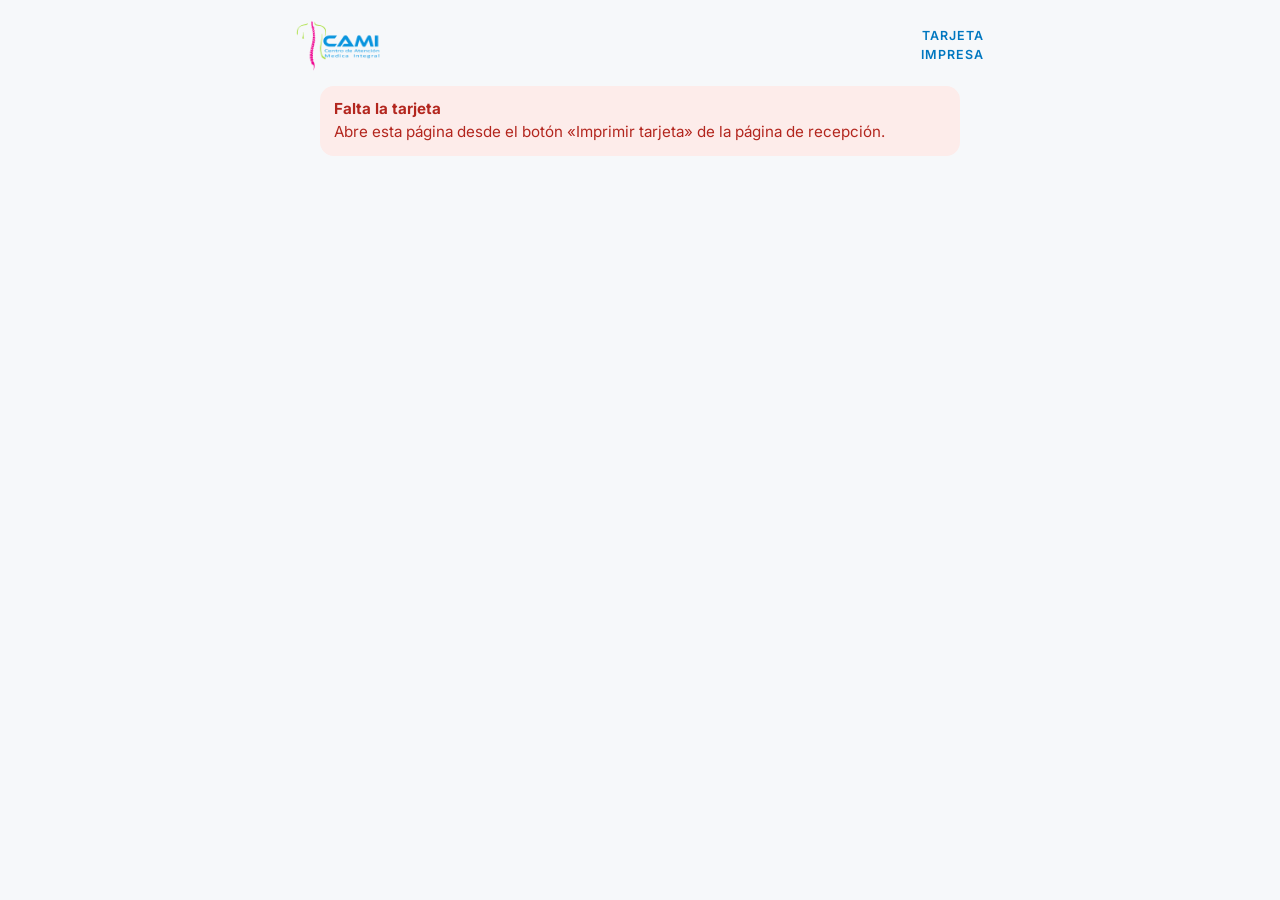
==== imprimir/index.html @ 93c3aa5a "Add files via upload" ====
<!doctype html>
<html lang="es-MX">
<head>
<meta charset="utf-8">
<meta name="viewport" content="width=device-width,initial-scale=1">
<title>Imprimir tarjeta · CAMI</title>
<meta name="robots" content="noindex,nofollow,noarchive">
<meta name="referrer" content="no-referrer">
<link rel="icon" href="../assets/favicon-48.png" sizes="48x48">
<link rel="preconnect" href="https://fonts.googleapis.com">
<link rel="preconnect" href="https://fonts.gstatic.com" crossorigin>
<link href="https://fonts.googleapis.com/css2?family=Inter:wght@400;500;600;700&display=swap" rel="stylesheet">
<link rel="stylesheet" href="../assets/tarjeta.css">
<style>
  .hoja{display:flex;flex-wrap:wrap;gap:6mm;justify-content:center;margin:16px 0}
  .cara{position:relative;width:85.6mm;height:54mm;background:#fff;border:.3mm dashed #8A98A8;border-radius:3mm;overflow:hidden;color:var(--ink);
    -webkit-print-color-adjust:exact;print-color-adjust:exact;flex:none}
  .cara .etq{position:absolute;top:-5mm;left:0;font-size:2.8mm;color:var(--muted)}
  .envoltura{position:relative;padding-top:5mm}
  /* Frente */
  .frente .banda{position:absolute;left:0;top:0;bottom:0;width:3mm;background:var(--azul)}
  .frente .logo{position:absolute;left:7mm;top:4mm;height:13mm}
  .frente .tipo{position:absolute;left:7mm;top:18.5mm;width:44mm;font-size:2.5mm;line-height:1.15;font-weight:700;letter-spacing:.15mm;text-transform:uppercase;color:var(--azul)}
  .frente .nombre{position:absolute;left:7mm;top:25mm;width:44mm;font-size:4.2mm;font-weight:700;line-height:1.15;display:-webkit-box;-webkit-line-clamp:3;-webkit-box-orient:vertical;overflow:hidden}
  .frente .qr{position:absolute;right:3.5mm;top:5mm;width:29mm;height:29mm}
  .frente .qr svg{display:block;width:100%;height:100%}
  .frente .indica{position:absolute;right:3.5mm;top:34.5mm;width:29mm;text-align:center;font-size:2.3mm;line-height:1.2;color:var(--muted)}
  .frente .pie-cara{position:absolute;left:7mm;right:3.5mm;bottom:3mm;font-size:2.3mm;color:var(--muted);border-top:.2mm solid var(--line);padding-top:1.2mm}
  /* Reverso */
  .reverso{padding:4mm 5mm}
  .reverso h2{font-size:3.9mm;color:var(--azul);margin:0 0 2.5mm;text-align:center}
  .reverso .casillas-imp{display:grid;grid-template-columns:repeat(5,1fr);gap:1.8mm 2mm;justify-items:center;margin-bottom:2.5mm}
  .reverso .casillas-imp span{width:8.6mm;height:8.6mm;border:.35mm solid var(--azul);border-radius:50%;display:flex;align-items:center;justify-content:center;font-size:3mm;font-weight:600;color:#8FB8D6}
  .reverso .casillas-imp span.on{background:var(--azul);color:#fff}
  .reverso p{font-size:2.35mm;line-height:1.25;color:var(--ink);text-align:center}
  .consejo{max-width:640px;margin:0 auto}
  @media print{
    @page{margin:10mm}
    body{background:#fff}
    .no-imprimir{display:none!important}
    .app{max-width:none;padding:0}
    .hoja{margin:0;justify-content:flex-start}
    .cara .etq{display:none}
    .envoltura{padding-top:0}
  }
</style>
</head>
<body>
<main class="app" style="max-width:720px">
  <div class="no-imprimir" id="cabecera">
    <header class="marca"><img src="../assets/cami-logo.png" alt="CAMI Xochimilco" width="85" height="52"><span class="etiqueta">Tarjeta<br>impresa</span></header>
    <div class="consejo">
      <div id="mensaje"></div>
      <div class="panel" id="instrucciones" hidden>
        <h1 style="font-size:1.15rem;margin-bottom:6px">Imprime a tamaño real</h1>
        <ol class="pequeno muted" style="margin:0 0 12px;padding-left:20px">
          <li>En la ventana de impresión elige escala <strong>100%</strong> (no «ajustar a la página») y desactiva encabezados y pies de página.</li>
          <li>Recorta por las líneas punteadas: quedan dos piezas, frente y reverso. Pégalas por detrás o plastifícalas juntas.</li>
          <li>Si tu impresora lo permite, imprime a doble cara con el frente y el reverso por el mismo lado del papel.</li>
        </ol>
        <button class="btn primario" id="btn-imprimir" type="button">Imprimir</button>
      </div>
    </div>
  </div>
  <div class="hoja" id="hoja" hidden>
    <div class="envoltura"><div class="cara frente" id="frente"></div></div>
    <div class="envoltura"><div class="cara reverso" id="reverso"></div></div>
  </div>
</main>
<script src="../assets/config.js"></script>
<script src="../assets/qrcode.min.js"></script>
<script src="../assets/comun.js"></script>
<script src="../assets/imprimir.js"></script>
</body>
</html>
---- assets/tarjeta.css ----
/* Tarjeta de cliente frecuente · CAMI Xochimilco. Mismos colores y tipografía que el sitio principal. */
:root{
  --azul:#0077C0; --azul-hover:#00639F; --celeste:#0A94DB; --azul-050:#EEF6FC;
  --ink:#1B2430; --muted:#5B6776; --line:#E6EAEF; --soft:#F6F8FA;
  --ok:#17803D; --ok-bg:#E8F6EC; --aviso:#7A4F00; --aviso-bg:#FFF4DD; --mal:#B3261E; --mal-bg:#FDECEA;
  --radius:18px;
  --fuente:Inter,system-ui,-apple-system,"Segoe UI",Roboto,sans-serif;
}
*{box-sizing:border-box}
html{-webkit-text-size-adjust:100%}
body{margin:0;font-family:var(--fuente);color:var(--ink);background:var(--soft);font-size:1rem;line-height:1.5;-webkit-font-smoothing:antialiased}
h1,h2,h3{margin:0;letter-spacing:-.02em;line-height:1.2}
p{margin:0}
img,svg{max-width:100%}
[hidden]{display:none!important}
:focus-visible{outline:3px solid var(--celeste);outline-offset:2px}
.app{max-width:480px;margin:0 auto;padding:16px 16px 40px}
.muted{color:var(--muted)}
.pequeno{font-size:.85rem}
.sr-only{position:absolute;width:1px;height:1px;overflow:hidden;clip:rect(0 0 0 0);white-space:nowrap}

/* Encabezado */
.marca{display:flex;align-items:center;justify-content:space-between;gap:12px;padding:4px 0 14px}
.marca img{height:52px;width:auto;display:block}
.marca .etiqueta{font-size:.78rem;font-weight:600;letter-spacing:.08em;text-transform:uppercase;color:var(--azul);text-align:right}

/* Tarjetas y avisos */
.panel{background:#fff;border:1px solid var(--line);border-radius:var(--radius);padding:18px;margin-bottom:14px;box-shadow:0 10px 30px -22px rgba(16,40,70,.35)}
.aviso{border-radius:14px;padding:12px 14px;font-size:.95rem;margin:0 0 14px;background:var(--azul-050);color:var(--ink)}
.aviso.ok{background:var(--ok-bg);color:#0F5C2B}
.aviso.alerta{background:var(--aviso-bg);color:var(--aviso)}
.aviso.mal{background:var(--mal-bg);color:var(--mal)}
.aviso strong{display:block}

/* Botones */
.btn{display:flex;align-items:center;justify-content:center;gap:8px;width:100%;min-height:52px;padding:12px 18px;border:2px solid var(--azul);border-radius:14px;background:#fff;color:var(--azul);font:600 1rem var(--fuente);cursor:pointer;text-decoration:none;text-align:center}
.btn:hover{background:var(--azul-050)}
.btn.primario{background:var(--azul);color:#fff}
.btn.primario:hover{background:var(--azul-hover);border-color:var(--azul-hover)}
.btn.ok{background:var(--ok);border-color:var(--ok);color:#fff}
.btn.ok:hover{background:#0F5C2B;border-color:#0F5C2B}
.btn.peligro{border-color:var(--mal);color:var(--mal)}
.btn.peligro:hover{background:var(--mal-bg)}
.btn.whatsapp{background:#1FAF55;border-color:#1FAF55;color:#fff}
.btn.whatsapp:hover{background:#178C44;border-color:#178C44}
.btn.chico{min-height:44px;font-size:.92rem;width:auto;padding:8px 14px}
.btn[disabled],.btn[aria-disabled=true]{opacity:.55;cursor:not-allowed}
.acciones{display:grid;gap:10px;margin-top:14px}
.fila{display:flex;gap:10px}
.fila>*{flex:1}

/* Formularios */
label{display:block;font-weight:600;font-size:.92rem;margin:0 0 6px}
.campo{margin-bottom:14px}
input[type=text],input[type=tel],input[type=password],input[type=search]{width:100%;min-height:52px;padding:12px 14px;border:2px solid var(--line);border-radius:14px;font:500 1.1rem var(--fuente);color:var(--ink);background:#fff}
input:focus{border-color:var(--celeste);outline:none}
.casilla-aviso{display:flex;gap:12px;align-items:flex-start;padding:12px;border-radius:14px;background:var(--soft);font-weight:500;font-size:.92rem}
.casilla-aviso input{width:24px;height:24px;margin:2px 0 0;flex:none}
.casilla-aviso label{margin:0;font-weight:500}
.ayuda{font-size:.85rem;color:var(--muted);margin-top:6px}

/* Tarjeta del paciente (azul) */
.carta{background:linear-gradient(145deg,var(--azul) 0%,var(--celeste) 100%);color:#fff;border-radius:22px;padding:20px 18px 18px;box-shadow:0 18px 40px -22px rgba(0,80,140,.75);margin-bottom:14px}
.carta .tipo{font-size:.75rem;font-weight:600;letter-spacing:.1em;text-transform:uppercase;opacity:.9}
.carta h1{color:#fff;font-size:1.5rem;margin:4px 0 2px;overflow-wrap:anywhere}
.carta .avance{font-size:.95rem;opacity:.95;margin-bottom:14px}
.sellos{display:grid;grid-template-columns:repeat(5,1fr);gap:10px 6px;margin:0;padding:0;list-style:none}
.sello{display:flex;flex-direction:column;align-items:center;gap:4px;font-size:.7rem;line-height:1.1;min-height:64px}
.sello .circulo{width:100%;max-width:54px;aspect-ratio:1;border-radius:50%;display:flex;align-items:center;justify-content:center;font-weight:700;font-size:.95rem;border:2px dashed rgba(255,255,255,.65);color:rgba(255,255,255,.8)}
.sello.puesto .circulo{background:#fff;border:2px solid #fff;color:var(--azul)}
.sello.puesto .circulo svg{width:56%;height:56%}
.sello.nuevo .circulo{animation:sello .6s cubic-bezier(.2,1.6,.4,1)}
.sello .fecha{opacity:.95;min-height:1.1em}
@keyframes sello{from{transform:scale(2.2) rotate(-18deg);opacity:0}to{transform:none;opacity:1}}
.carta .nota{margin-top:14px;font-size:.85rem;opacity:.95}
.recompensa{background:var(--ok);color:#fff;border-radius:18px;padding:16px 18px;margin-bottom:14px}
.recompensa h2{color:#fff;font-size:1.25rem;margin-bottom:4px}
.codigo-qr{text-align:center}
.codigo-qr .qr{width:min(100%,260px);margin:10px auto;border:1px solid var(--line);border-radius:12px;overflow:hidden;background:#fff}
.codigo-qr .qr svg{display:block;width:100%;height:auto}
.regla{font-size:.92rem;color:var(--muted)}
details.guia{border:1px solid var(--line);border-radius:14px;background:#fff;margin-bottom:14px}
details.guia summary{cursor:pointer;padding:14px 16px;font-weight:600;list-style:none}
details.guia summary::-webkit-details-marker{display:none}
details.guia summary::after{content:"＋";float:right;color:var(--azul)}
details.guia[open] summary::after{content:"－"}
details.guia .cuerpo{padding:0 16px 14px;font-size:.92rem;color:var(--muted)}
details.guia ol{margin:6px 0 0;padding-left:20px}
.pie{font-size:.82rem;color:var(--muted);text-align:center;margin-top:20px}
.pie a{color:var(--azul)}
.cargando{height:260px;border-radius:22px;background:linear-gradient(90deg,#e9eef3 25%,#f4f7fa 50%,#e9eef3 75%);background-size:200% 100%;animation:brillo 1.2s infinite linear}
@keyframes brillo{to{background-position:-200% 0}}

/* Recepción */
.barra{display:flex;align-items:center;justify-content:space-between;gap:10px;margin-bottom:12px}
.barra .quien{font-size:.85rem;color:var(--muted)}
.pestanas{display:grid;grid-template-columns:repeat(3,1fr);gap:6px;background:#E3EBF2;border-radius:16px;padding:5px;margin-bottom:14px}
.pestanas button{min-height:48px;border:0;border-radius:12px;background:transparent;font:600 .92rem var(--fuente);color:var(--muted);cursor:pointer}
.pestanas button[aria-selected=true]{background:#fff;color:var(--azul);box-shadow:0 2px 8px rgba(16,40,70,.15)}
.visor{position:relative;border-radius:16px;overflow:hidden;background:#000;aspect-ratio:1/1;margin-bottom:12px}
.visor video{width:100%;height:100%;object-fit:cover;display:block}
.visor .marco{position:absolute;inset:18%;border:4px solid rgba(255,255,255,.9);border-radius:18px;box-shadow:0 0 0 999px rgba(0,0,0,.35);pointer-events:none}
.estado-camara{text-align:center;font-size:.95rem;color:var(--muted);margin-bottom:12px;min-height:1.5em}
.res-cabeza h2{font-size:1.35rem;overflow-wrap:anywhere}
.chips{display:flex;flex-wrap:wrap;gap:6px;margin:8px 0 0}
.chip{display:inline-block;border-radius:999px;padding:3px 10px;font-size:.8rem;font-weight:600;background:var(--azul-050);color:var(--azul-hover)}
.chip.ok{background:var(--ok-bg);color:#0F5C2B}
.chip.alerta{background:var(--aviso-bg);color:var(--aviso)}
.chip.mal{background:var(--mal-bg);color:var(--mal)}
.casillas{display:grid;grid-template-columns:repeat(10,1fr);gap:4px;margin:14px 0 6px}
.casillas span{aspect-ratio:1;border-radius:50%;border:2px solid #B9C7D4;display:flex;align-items:center;justify-content:center;font-size:.7rem;color:#8A98A8}
.casillas span.on{background:var(--azul);border-color:var(--azul);color:#fff}
.casillas.completa span.on{background:var(--ok);border-color:var(--ok)}
.avance-txt{font-weight:700}
.exito{text-align:center;padding:16px;border-radius:16px;background:var(--ok-bg);color:#0F5C2B;margin-bottom:14px}
.exito .grande{display:block;font-size:1.35rem;font-weight:700}
.lista-tarjetas{display:grid;gap:10px}
.lista-tarjetas .btn{justify-content:space-between;text-align:left}
details.mas{margin-top:14px;border-top:1px solid var(--line);padding-top:10px}
details.mas summary{cursor:pointer;font-weight:600;color:var(--muted);padding:6px 0}
details.mas .acciones{margin-top:8px}
.confirmar{background:var(--mal-bg);border-radius:14px;padding:12px;margin-top:10px}
.confirmar p{margin-bottom:10px;color:var(--mal);font-weight:600}
.girar{width:20px;height:20px;border:3px solid rgba(255,255,255,.5);border-top-color:#fff;border-radius:50%;animation:gira .7s linear infinite}
.btn:not(.primario):not(.ok):not(.whatsapp) .girar{border-color:rgba(0,119,192,.25);border-top-color:var(--azul)}
@keyframes gira{to{transform:rotate(360deg)}}

@media (prefers-reduced-motion:reduce){*{animation:none!important;transition:none!important}}
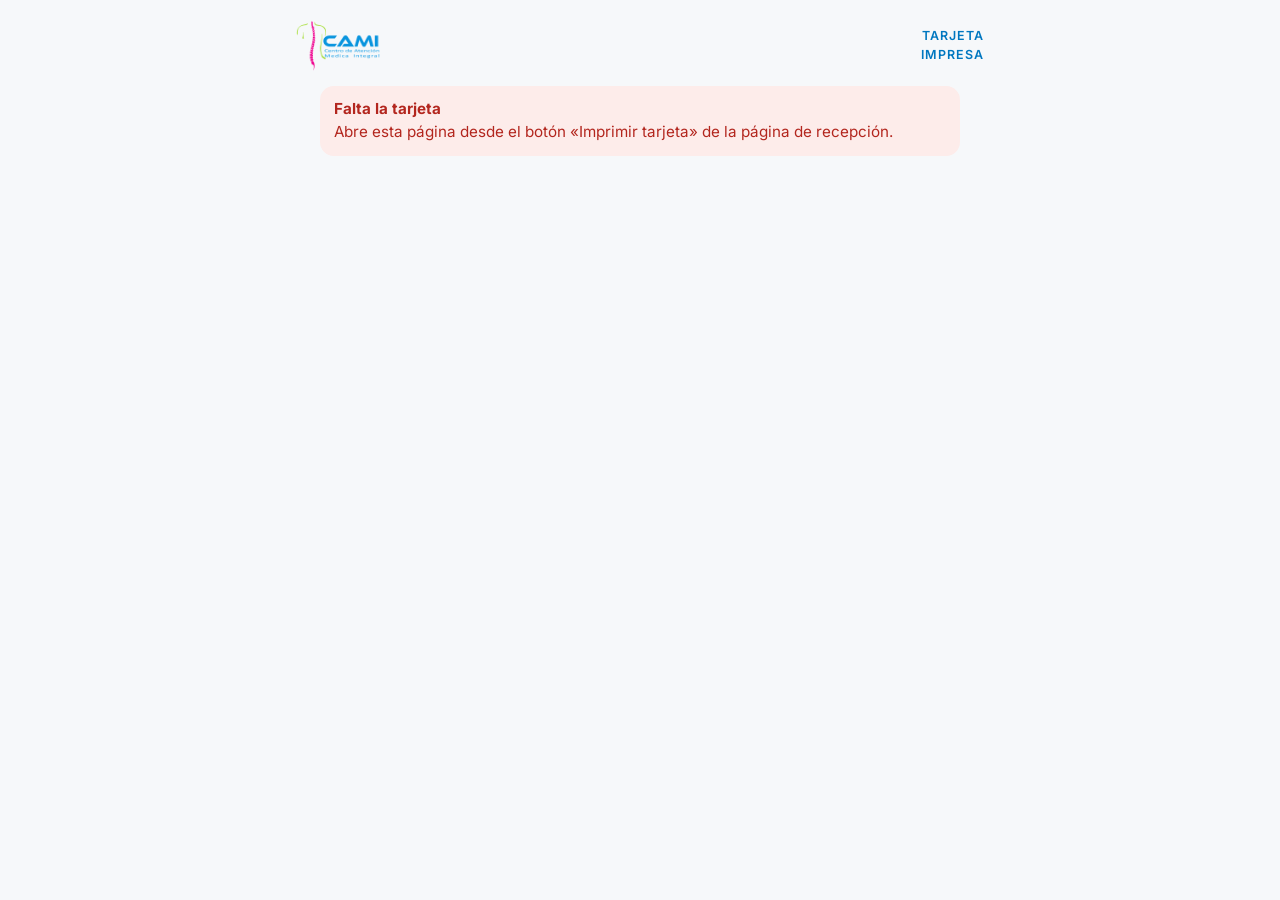
==== commit 0aff2252: "Add files via upload" ====
--- a/imprimir/index.html
+++ b/imprimir/index.html
@@ -2,14 +2,12 @@
 <html lang="es-MX">
 <head>
 <meta charset="utf-8">
+<meta http-equiv="Content-Security-Policy" content="default-src 'none'; script-src 'self'; style-src 'self' 'unsafe-inline'; img-src 'self' data:; font-src 'self'; connect-src 'self' https://script.google.com https://script.googleusercontent.com; base-uri 'none'; form-action 'none'">
 <meta name="viewport" content="width=device-width,initial-scale=1">
 <title>Imprimir tarjeta · CAMI</title>
 <meta name="robots" content="noindex,nofollow,noarchive">
 <meta name="referrer" content="no-referrer">
 <link rel="icon" href="../assets/favicon-48.png" sizes="48x48">
-<link rel="preconnect" href="https://fonts.googleapis.com">
-<link rel="preconnect" href="https://fonts.gstatic.com" crossorigin>
-<link href="https://fonts.googleapis.com/css2?family=Inter:wght@400;500;600;700&display=swap" rel="stylesheet">
 <link rel="stylesheet" href="../assets/tarjeta.css">
 <style>
   .hoja{display:flex;flex-wrap:wrap;gap:6mm;justify-content:center;margin:16px 0}
@@ -29,10 +27,17 @@
   /* Reverso */
   .reverso{padding:4mm 5mm}
   .reverso h2{font-size:3.9mm;color:var(--azul);margin:0 0 2.5mm;text-align:center}
-  .reverso .casillas-imp{display:grid;grid-template-columns:repeat(5,1fr);gap:1.8mm 2mm;justify-items:center;margin-bottom:2.5mm}
-  .reverso .casillas-imp span{width:8.6mm;height:8.6mm;border:.35mm solid var(--azul);border-radius:50%;display:flex;align-items:center;justify-content:center;font-size:3mm;font-weight:600;color:#8FB8D6}
+  .reverso .casillas-imp{display:grid;grid-template-columns:repeat(6,1fr);gap:2mm;justify-items:center;margin:4mm 0 4.5mm}
+  .reverso .casillas-imp span.premio{border-style:dashed;border-width:.5mm;background:#fff;color:var(--ink);font-size:2.4mm;font-weight:800}
+  .reverso.tipo-traccion .casillas-imp span.premio{color:var(--traccion)}
+  .reverso .casillas-imp span{width:10.6mm;height:10.6mm;border:.35mm solid var(--azul);border-radius:50%;display:flex;align-items:center;justify-content:center;font-size:3mm;font-weight:600;color:#8FB8D6}
   .reverso .casillas-imp span.on{background:var(--azul);color:#fff}
   .reverso p{font-size:2.35mm;line-height:1.25;color:var(--ink);text-align:center}
+  .frente.tipo-traccion .banda{background:var(--traccion)}
+  .frente.tipo-traccion .tipo{color:var(--traccion)}
+  .reverso.tipo-traccion h2{color:var(--traccion)}
+  .reverso.tipo-traccion .casillas-imp span{border-color:var(--traccion);color:#D98ABF}
+  .reverso.tipo-traccion .casillas-imp span.on{background:var(--traccion);color:#fff}
   .consejo{max-width:640px;margin:0 auto}
   @media print{
     @page{margin:10mm}
--- a/assets/tarjeta.css
+++ b/assets/tarjeta.css
@@ -1,4 +1,7 @@
 /* Tarjeta de cliente frecuente · CAMI Xochimilco. Mismos colores y tipografía que el sitio principal. */
+/* Inter guardada en el sitio (licencia OFL en fonts/LICENSE-Inter.txt): no se carga nada de Google Fonts. */
+@font-face{font-family:Inter;font-style:normal;font-weight:100 900;font-display:swap;src:url(fonts/inter-latin-wght-normal.woff2) format("woff2");
+  unicode-range:U+0000-00FF,U+0131,U+0152-0153,U+02BB-02BC,U+02C6,U+02DA,U+02DC,U+0304,U+0308,U+0329,U+2000-206F,U+20AC,U+2122,U+2191,U+2193,U+2212,U+2215,U+FEFF,U+FFFD}
 :root{
   --azul:#0077C0; --azul-hover:#00639F; --celeste:#0A94DB; --azul-050:#EEF6FC;
   --ink:#1B2430; --muted:#5B6776; --line:#E6EAEF; --soft:#F6F8FA;
@@ -64,11 +67,13 @@
 .carta .tipo{font-size:.75rem;font-weight:600;letter-spacing:.1em;text-transform:uppercase;opacity:.9}
 .carta h1{color:#fff;font-size:1.5rem;margin:4px 0 2px;overflow-wrap:anywhere}
 .carta .avance{font-size:.95rem;opacity:.95;margin-bottom:14px}
-.sellos{display:grid;grid-template-columns:repeat(5,1fr);gap:10px 6px;margin:0;padding:0;list-style:none}
+.sellos{display:grid;grid-template-columns:repeat(6,1fr);gap:10px 5px;margin:0;padding:0;list-style:none}
 .sello{display:flex;flex-direction:column;align-items:center;gap:4px;font-size:.7rem;line-height:1.1;min-height:64px}
 .sello .circulo{width:100%;max-width:54px;aspect-ratio:1;border-radius:50%;display:flex;align-items:center;justify-content:center;font-weight:700;font-size:.95rem;border:2px dashed rgba(255,255,255,.65);color:rgba(255,255,255,.8)}
 .sello.puesto .circulo{background:#fff;border:2px solid #fff;color:var(--azul)}
 .sello.puesto .circulo svg{width:56%;height:56%}
+.sello.premio .circulo{border:2px solid #fff;background:rgba(255,255,255,.16);color:#fff;font-size:.62rem;font-weight:700;letter-spacing:.02em}
+.sello.premio.listo .circulo{background:#9ACD1F;border-color:#9ACD1F;color:#1B2430}
 .sello.nuevo .circulo{animation:sello .6s cubic-bezier(.2,1.6,.4,1)}
 .sello .fecha{opacity:.95;min-height:1.1em}
 @keyframes sello{from{transform:scale(2.2) rotate(-18deg);opacity:0}to{transform:none;opacity:1}}
@@ -107,8 +112,8 @@
 .chip.ok{background:var(--ok-bg);color:#0F5C2B}
 .chip.alerta{background:var(--aviso-bg);color:var(--aviso)}
 .chip.mal{background:var(--mal-bg);color:var(--mal)}
-.casillas{display:grid;grid-template-columns:repeat(10,1fr);gap:4px;margin:14px 0 6px}
-.casillas span{aspect-ratio:1;border-radius:50%;border:2px solid #B9C7D4;display:flex;align-items:center;justify-content:center;font-size:.7rem;color:#8A98A8}
+.casillas{display:grid;grid-template-columns:repeat(5,1fr);gap:10px;margin:14px 0 6px;max-width:320px}
+.casillas span{aspect-ratio:1;border-radius:50%;border:2px solid #B9C7D4;display:flex;align-items:center;justify-content:center;font-size:.95rem;font-weight:600;color:#8A98A8}
 .casillas span.on{background:var(--azul);border-color:var(--azul);color:#fff}
 .casillas.completa span.on{background:var(--ok);border-color:var(--ok)}
 .avance-txt{font-weight:700}
@@ -125,4 +130,26 @@
 .btn:not(.primario):not(.ok):not(.whatsapp) .girar{border-color:rgba(0,119,192,.25);border-top-color:var(--azul)}
 @keyframes gira{to{transform:rotate(360deg)}}
 
+/* Tipos de tarjeta: Rehabilitación (azul CAMI) y Tracción (magenta de la marca, oscurecido para que el texto blanco se lea) */
+:root{--traccion:#B8007A;--traccion-2:#D1008A;--traccion-050:#FCE4F3}
+.carta.tipo-traccion{background:linear-gradient(145deg,#A8006E 0%,var(--traccion-2) 100%);box-shadow:0 18px 40px -22px rgba(160,0,100,.75)}
+.carta.tipo-traccion .sello.puesto .circulo{color:#A8006E}
+.panel.tipo-terapia{border-top:5px solid var(--azul)}
+.panel.tipo-traccion{border-top:5px solid var(--traccion)}
+.chip.t-traccion{background:var(--traccion-050);color:#8A005C}
+.casillas.tipo-traccion span.on{background:var(--traccion);border-color:var(--traccion)}
+.opciones-tipo{display:grid;grid-template-columns:1fr 1fr;gap:10px}
+.opciones-tipo label{margin:0;cursor:pointer}
+.opciones-tipo input{position:absolute;opacity:0;width:1px;height:1px}
+.opciones-tipo span{display:flex;flex-direction:column;align-items:center;justify-content:center;gap:2px;min-height:64px;padding:10px;border:2px solid var(--line);border-radius:14px;text-align:center;font-weight:700;color:var(--ink);background:#fff}
+.opciones-tipo small{font-weight:500;color:var(--muted);font-size:.78rem}
+.opciones-tipo input[value=Terapias]:checked+span{border-color:var(--azul);background:var(--azul-050);color:var(--azul-hover)}
+.opciones-tipo input[value="Alineación Osteopática"]:checked+span{border-color:var(--traccion);background:var(--traccion-050);color:#8A005C}
+.promos .cifras{display:grid;grid-template-columns:repeat(3,1fr);gap:8px;text-align:center;margin-top:10px}
+.promos .cifras div{background:var(--soft);border-radius:14px;padding:10px 4px}
+.promos .cifras b{display:block;font-size:1.6rem;line-height:1.1;color:var(--azul)}
+.promos .cifras .disp b{color:var(--ok)}
+.promos .cifras span{font-size:.78rem;color:var(--muted)}
+.opciones-tipo input:focus-visible+span{outline:3px solid var(--celeste);outline-offset:2px}
+
 @media (prefers-reduced-motion:reduce){*{animation:none!important;transition:none!important}}
